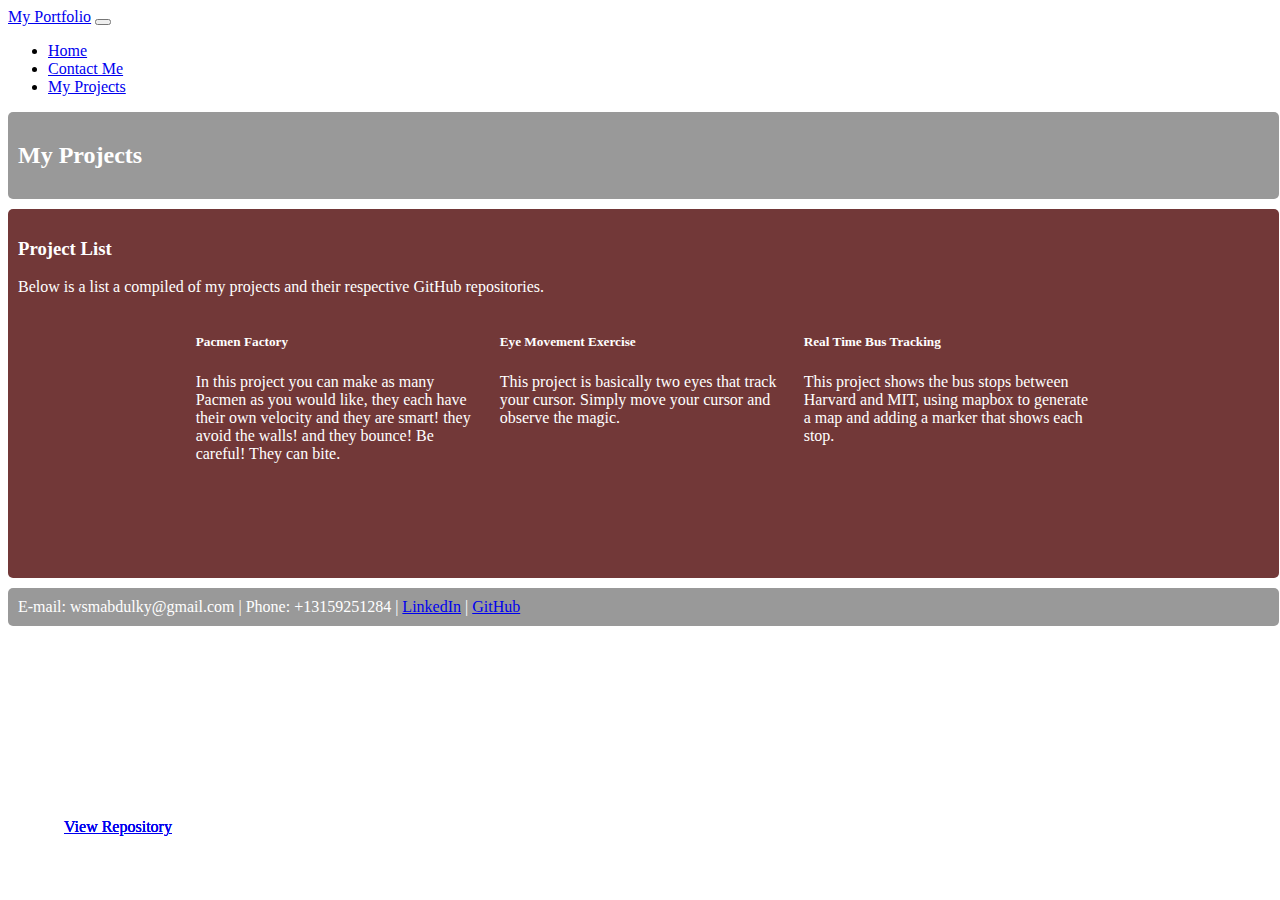
==== myProjects.html @ bed4d343 "Add files via upload" ====
<!DOCTYPE html>
<html>
  <head>
    <link
      href="https://cdn.jsdelivr.net/npm/bootstrap@5.3.0/dist/css/bootstrap.min.css"
      rel="stylesheet"
      integrity="sha384-9ndCyUaIbzAi2FUVXJi0CjmCapSmO7SnpJef0486qhLnuZ2cdeRhO02iuK6FUUVM"
      crossorigin="anonymous"
    />
    <script
      src="https://cdn.jsdelivr.net/npm/bootstrap@5.3.0/dist/js/bootstrap.bundle.min.js"
      integrity="sha384-geWF76RCwLtnZ8qwWowPQNguL3RmwHVBC9FhGdlKrxdiJJigb/j/68SIy3Te4Bkz"
      crossorigin="anonymous"
    ></script>
    <link rel="stylesheet" href="./styles.css" />
  </head>
  <style></style>
  <body>
    <nav class="navbar navbar-expand-lg bg-body-tertiary">
      <div class="container-fluid">
        <a class="navbar-brand" href="./index.html">My Portfolio</a>
        <button
          class="navbar-toggler"
          type="button"
          data-bs-toggle="collapse"
          data-bs-target="#navbarSupportedContent"
          aria-controls="navbarSupportedContent"
          aria-expanded="false"
          aria-label="Toggle navigation"
        >
          <span class="navbar-toggler-icon"></span>
        </button>
        <div class="collapse navbar-collapse" id="navbarSupportedContent">
          <ul class="navbar-nav me-auto mb-2 mb-lg-0">
            <li class="nav-item">
              <a class="nav-link active" aria-current="page" href="./index.html"
                >Home</a
              >
            </li>
            <li class="nav-item">
              <a class="nav-link" href="#contact-me">Contact Me</a>
            </li>
            <li class="nav-item">
              <a class="nav-link" href="./myProjects.html">My Projects </a>
            </li>
          </ul>
        </div>
      </div>
    </nav>

    <div class="wrapper2 container">
      <div class="box header">
        <h2>My Projects</h2>
      </div>
      <div class="box content">
        <h3>Project List</h3>
        <p>
          Below is a list a compiled of my projects and their respective GitHub
          repositories.
        </p>
        <div class="justified">
          <div
            class="card"
            style="width: 18rem; margin-right: 1rem; height: 16rem"
          >
            <div class="card-body">
              <h5 class="card-title">Pacmen Factory</h5>
              <p class="card-text">
                In this project you can make as many Pacmen as you would like,
                they each have their own velocity and they are smart! they avoid
                the walls! and they bounce! Be careful! They can bite.
              </p>
              <a
                target="_blank"
                href="https://github.com/WesamAbdulky23/Pacmen"
                class="btn btn-primary repository-button"
                >View Repository</a
              >
            </div>
          </div>
          <div
            class="card"
            style="width: 18rem; margin-right: 1rem; height: 16rem"
          >
            <div class="card-body">
              <h5 class="card-title">Eye Movement Exercise</h5>
              <p class="card-text">
                This project is basically two eyes that track your cursor.
                Simply move your cursor and observe the magic.
              </p>
              <a
                target="_blank"
                href="https://github.com/WesamAbdulky23/Eye-Movement-Exercise"
                class="btn btn-primary repository-button"
                >View Repository</a
              >
            </div>
          </div>
          <div class="card" style="width: 18rem; height: 16rem">
            <div class="card-body">
              <h5 class="card-title">Real Time Bus Tracking</h5>
              <p class="card-text">
                This project shows the bus stops between Harvard and MIT, using
                mapbox to generate a map and adding a marker that shows each
                stop.
              </p>
              <a
                target="_blank"
                href="https://github.com/WesamAbdulky23/Real-Time-Bus-Tracker"
                class="btn btn-primary repository-button"
                >View Repository</a
              >
            </div>
          </div>
        </div>
      </div>

      <div class="box footer" id="contact-me">
        E-mail: wsmabdulky@gmail.com | Phone: +13159251284 |
        <a
          target="_blank"
          href="https://www.linkedin.com/in/wesam-abdulky-0716b71aa/"
          >LinkedIn</a
        >
        | <a target="_blank" href="https://github.com/WesamAbdulky23">GitHub</a>
      </div>
    </div>
  </body>
  <footer></footer>
</html>
---- styles.css ----
.sidebar {
    
    grid-area: sidebar;
}

.content {
    
    grid-area: content;
}

.header {
    
    grid-area: header;
}

.footer {
    
    grid-area: footer;
}

.wrapper {
    display: grid;
    grid-gap: 10px;
    background-color: #fff;
    color: #444;

   
    grid-template-columns: 33% 33% 33%;
    grid-template-areas:
        'header header header'
        'sidebar content content'
        'footer  footer  footer';
}
.wrapper2 {
    display: grid;
    grid-gap: 10px;
    background-color: #fff;
    color: #444;


    grid-template-columns: 33% 33% 33%;
    grid-template-areas:
        'header header header'
        'content content content'
        'footer  footer  footer';
}

.box {
    background-color: #723838;
    color: #fff;
    border-radius: 5px;
    padding: 10px;
    font-size: 100%;
}

.header,
.footer {
    background-color: #999;
}
#my-photo {
    width: 80%;
    border-radius: 5px;
}
.justified {
    display: flex;
    justify-content: center ;
}

.repository-button {
    position: absolute;
    bottom: 0;
    left: 0;
    margin-bottom: 5%;
    margin-left: 5%;
}
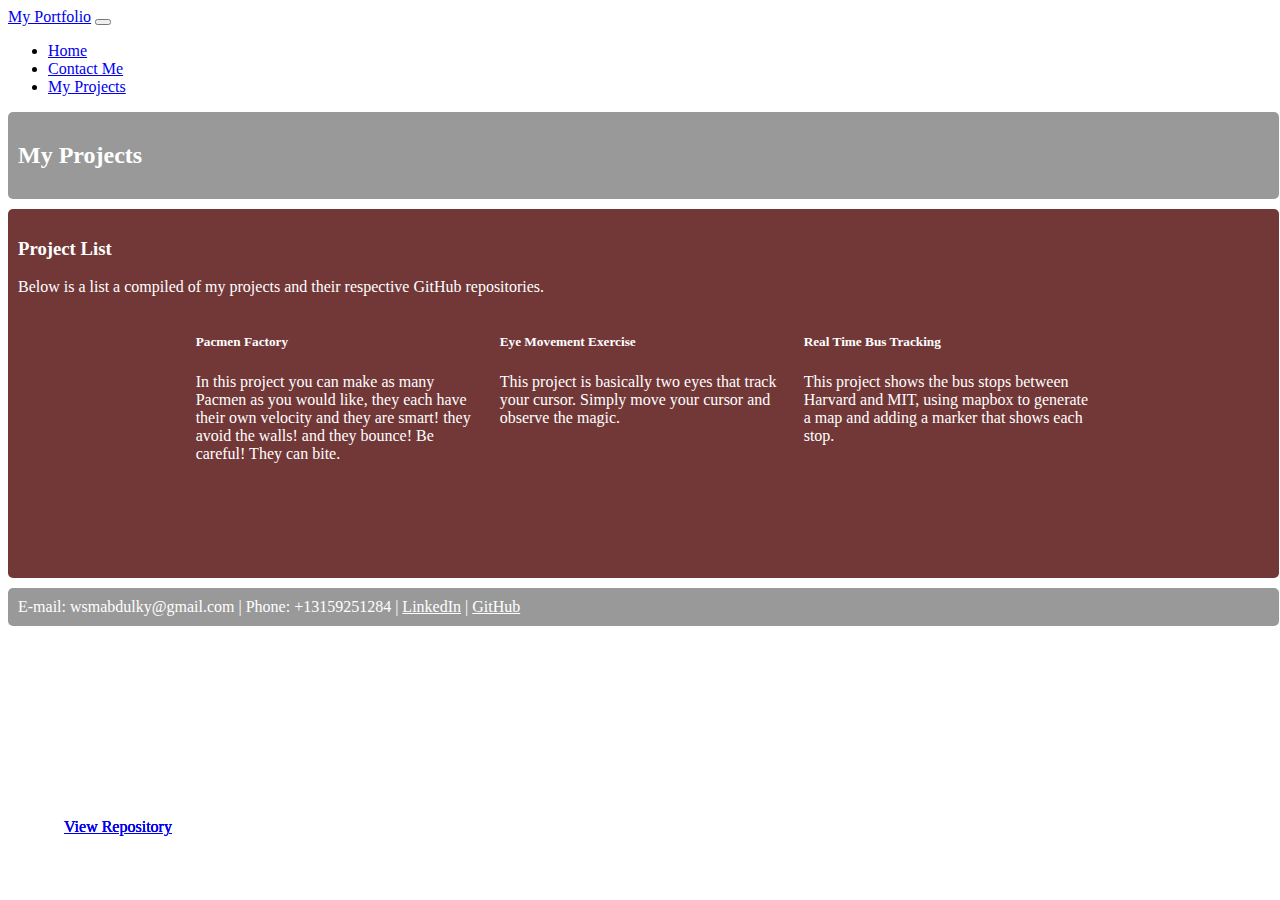
==== commit e63a8349: "Add files via upload" ====
--- a/myProjects.html
+++ b/myProjects.html
@@ -118,11 +118,18 @@
       <div class="box footer" id="contact-me">
         E-mail: wsmabdulky@gmail.com | Phone: +13159251284 |
         <a
+          class="styled-link"
           target="_blank"
           href="https://www.linkedin.com/in/wesam-abdulky-0716b71aa/"
           >LinkedIn</a
         >
-        | <a target="_blank" href="https://github.com/WesamAbdulky23">GitHub</a>
+        |
+        <a
+          target="_blank"
+          class="styled-link"
+          href="https://github.com/WesamAbdulky23"
+          >GitHub
+        </a>
       </div>
     </div>
   </body>
--- a/styles.css
+++ b/styles.css
@@ -74,4 +74,8 @@
     left: 0;
     margin-bottom: 5%;
     margin-left: 5%;
+}
+
+.styled-link {
+    color: white;
 }